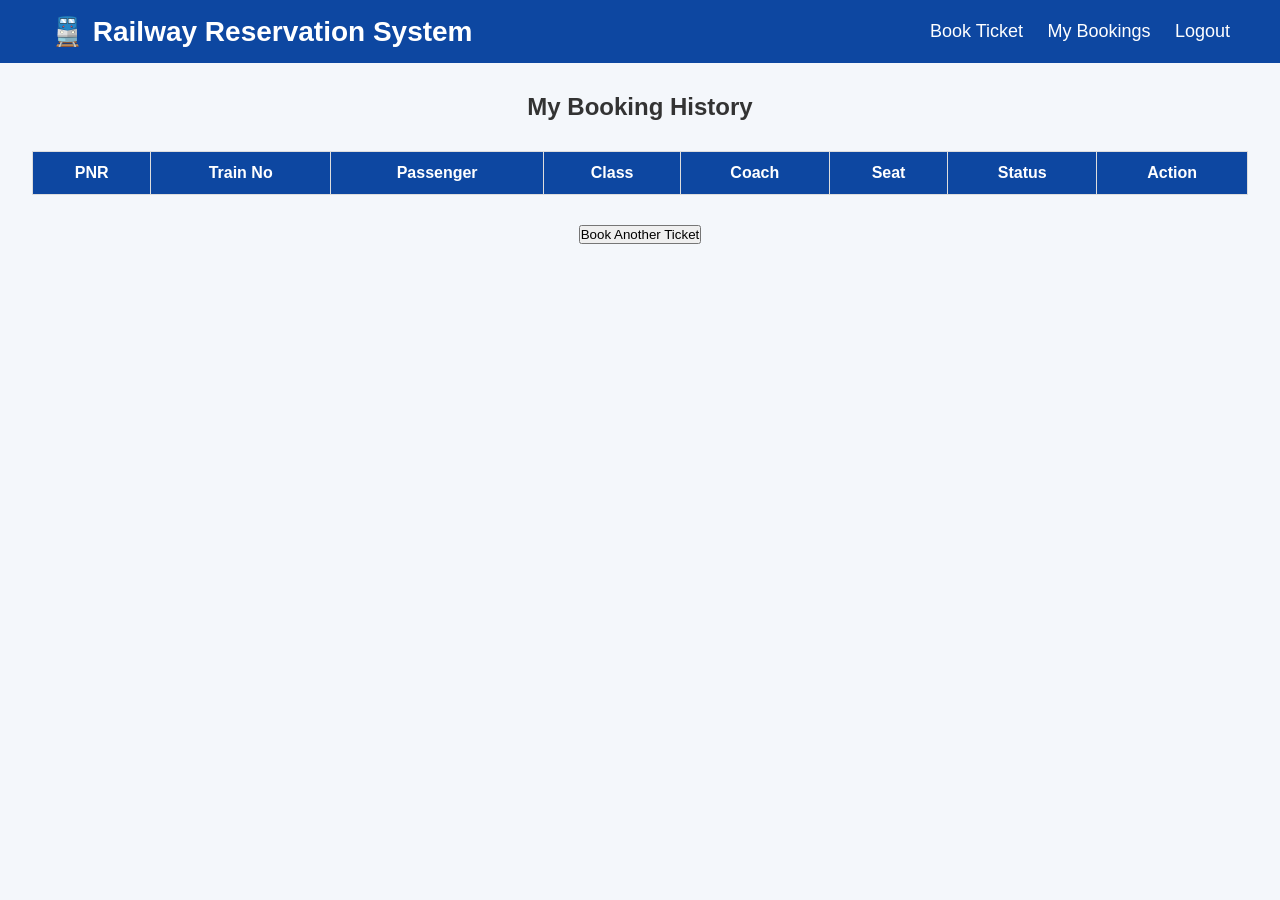
==== booking.html @ 6dfcea58 "Add files via upload" ====
<!DOCTYPE html>
<html lang="en">
<head>
    <meta charset="UTF-8">
    <meta name="viewport" content="width=device-width, initial-scale=1.0">
    <title>My Bookings | Railway Reservation System</title>

    <link rel="stylesheet" href="style.css">
</head>
<body>

<header>

    <div class="logo">
        🚆 Railway Reservation System
    </div>

    <nav>

        <a href="search.html">Book Ticket</a>

        <a href="bookings.html">My Bookings</a>

        <a href="#" onclick="logout()">Logout</a>

    </nav>

</header>

<h2 style="text-align:center; margin-top:30px;">

    My Booking History

</h2>

<table id="bookingTable">

<thead>

<tr>

<th>PNR</th>

<th>Train No</th>

<th>Passenger</th>

<th>Class</th>

<th>Coach</th>

<th>Seat</th>

<th>Status</th>

<th>Action</th>

</tr>

</thead>

<tbody>

</tbody>

</table>

<div style="text-align:center; margin-top:30px;">

<button onclick="window.location.href='search.html'">

Book Another Ticket

</button>

</div>

<script src="bookings.js"></script>

</body>
</html>
---- style.css ----
*{
    margin:0;
    padding:0;
    box-sizing:border-box;
    font-family:'Poppins',sans-serif;
}

body{
    background:#f4f7fb;
    color:#333;
}

/* Header */

header{
    background:#0d47a1;
    color:white;
    padding:15px 50px;
    display:flex;
    justify-content:space-between;
    align-items:center;
}

.logo{
    font-size:28px;
    font-weight:bold;
}

nav a{
    color:white;
    text-decoration:none;
    margin-left:20px;
    font-size:18px;
    transition:.3s;
}

nav a:hover{
    color:#ffeb3b;
}

/* Hero */

.hero{
    height:80vh;
    display:flex;
    flex-direction:column;
    justify-content:center;
    align-items:center;
    text-align:center;
    background:linear-gradient(rgba(0,0,0,.5),rgba(0,0,0,.5)),
    url("https://images.unsplash.com/photo-1474487548417-781cb71495f3?auto=format&fit=crop&w=1400&q=80");
    background-size:cover;
    background-position:center;
    color:white;
}

.hero h1{
    font-size:55px;
    margin-bottom:15px;
}

.hero p{
    font-size:22px;
    margin-bottom:30px;
}

.hero button{
    padding:15px 35px;
    border:none;
    border-radius:8px;
    background:#ff9800;
    color:white;
    font-size:18px;
    cursor:pointer;
    transition:.3s;
}

.hero button:hover{
    background:#e68900;
}

/* Features */

.features{
    display:flex;
    justify-content:center;
    flex-wrap:wrap;
    gap:30px;
    padding:60px 30px;
}

.card{
    width:300px;
    background:white;
    border-radius:12px;
    padding:30px;
    text-align:center;
    box-shadow:0 5px 15px rgba(0,0,0,.15);
    transition:.3s;
}

.card:hover{
    transform:translateY(-10px);
}

.card h2{
    margin-bottom:15px;
    color:#0d47a1;
}

/* Forms */

.container{
    width:400px;
    margin:60px auto;
    background:white;
    padding:30px;
    border-radius:10px;
    box-shadow:0 5px 15px rgba(0,0,0,.2);
}

.container h2{
    text-align:center;
    margin-bottom:20px;
}

.container input,
.container select{
    width:100%;
    padding:12px;
    margin:10px 0;
    border:1px solid #ccc;
    border-radius:6px;
}

.container button{
    width:100%;
    padding:12px;
    border:none;
    border-radius:6px;
    background:#0d47a1;
    color:white;
    cursor:pointer;
    font-size:17px;
}

.container button:hover{
    background:#1565c0;
}

/* Table */

table{
    width:95%;
    margin:30px auto;
    border-collapse:collapse;
    background:white;
}

table th{
    background:#0d47a1;
    color:white;
}

table th,
table td{
    padding:12px;
    border:1px solid #ddd;
    text-align:center;
}

table button{
    background:green;
    color:white;
    border:none;
    padding:8px 15px;
    border-radius:5px;
    cursor:pointer;
}

/* Ticket */

.ticket{
    width:600px;
    margin:40px auto;
    background:white;
    padding:30px;
    border-radius:10px;
    box-shadow:0 5px 15px rgba(0,0,0,.2);
}

.ticket h1{
    text-align:center;
    color:#0d47a1;
}

.ticket p{
    margin:12px 0;
    font-size:18px;
}

/* Footer */

footer{
    background:#0d47a1;
    color:white;
    text-align:center;
    padding:20px;
    margin-top:40px;
}

/* Responsive */

@media(max-width:768px){

header{
    flex-direction:column;
}

nav{
    margin-top:10px;
}

.hero h1{
    font-size:36px;
}

.hero p{
    font-size:18px;
}

.container{
    width:90%;
}

.ticket{
    width:95%;
}

.features{
    flex-direction:column;
    align-items:center;
}

}
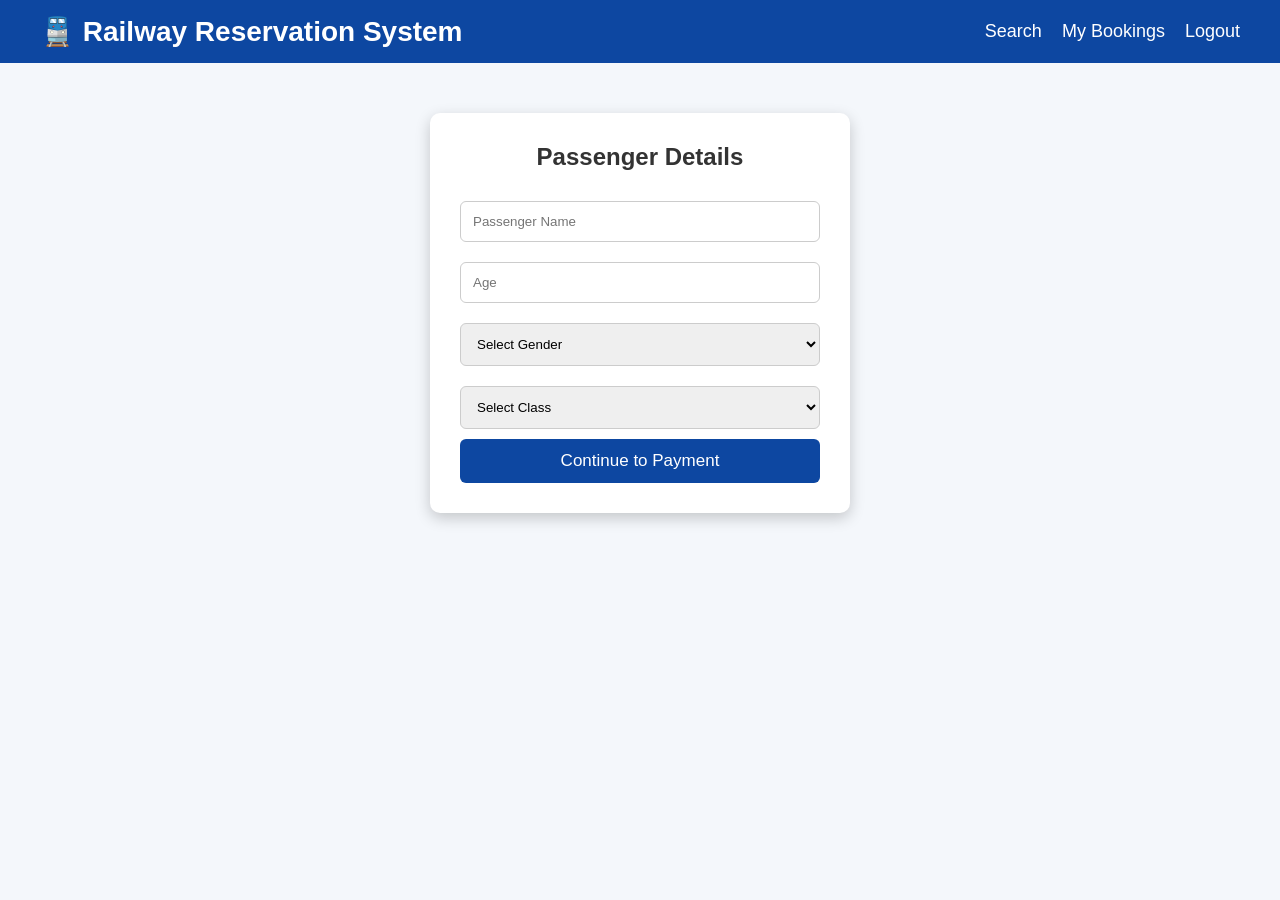
==== commit 86b79663: "Add files via upload" ====
--- a/booking.html
+++ b/booking.html
@@ -3,8 +3,7 @@
 <head>
     <meta charset="UTF-8">
     <meta name="viewport" content="width=device-width, initial-scale=1.0">
-    <title>My Bookings | Railway Reservation System</title>
-
+    <title>Passenger Details</title>
     <link rel="stylesheet" href="style.css">
 </head>
 <body>
@@ -16,66 +15,72 @@
     </div>
 
     <nav>
-
-        <a href="search.html">Book Ticket</a>
-
+        <a href="search.html">Search</a>
         <a href="bookings.html">My Bookings</a>
-
-        <a href="#" onclick="logout()">Logout</a>
-
+        <a href="login.html">Logout</a>
     </nav>
 
 </header>
 
-<h2 style="text-align:center; margin-top:30px;">
+<div class="container">
 
-    My Booking History
+    <h2>Passenger Details</h2>
 
-</h2>
+    <form id="bookingForm">
 
-<table id="bookingTable">
+        <input
+            type="text"
+            id="name"
+            placeholder="Passenger Name"
+            required
+        >
 
-<thead>
+        <input
+            type="number"
+            id="age"
+            placeholder="Age"
+            min="1"
+            max="120"
+            required
+        >
 
-<tr>
+        <select id="gender" required>
 
-<th>PNR</th>
+            <option value="">Select Gender</option>
 
-<th>Train No</th>
+            <option>Male</option>
 
-<th>Passenger</th>
+            <option>Female</option>
 
-<th>Class</th>
+            <option>Other</option>
 
-<th>Coach</th>
+        </select>
 
-<th>Seat</th>
+        <select id="travelClass" required>
 
-<th>Status</th>
+            <option value="">Select Class</option>
 
-<th>Action</th>
+            <option value="SL">Sleeper (SL)</option>
 
-</tr>
+            <option value="3A">AC 3 Tier (3A)</option>
 
-</thead>
+            <option value="2A">AC 2 Tier (2A)</option>
 
-<tbody>
+            <option value="1A">First AC (1A)</option>
 
-</tbody>
+        </select>
 
-</table>
+        <button type="submit">
 
-<div style="text-align:center; margin-top:30px;">
+            Continue to Payment
 
-<button onclick="window.location.href='search.html'">
+        </button>
 
-Book Another Ticket
-
-</button>
+    </form>
 
 </div>
 
-<script src="bookings.js"></script>
+<script src="booking.js"></script>
 
 </body>
 </html>
--- a/style.css
+++ b/style.css
@@ -1,3 +1,8 @@
+/* ===========================
+   Railway Reservation System
+   style.css
+=========================== */
+
 *{
     margin:0;
     padding:0;
@@ -13,12 +18,13 @@
 /* Header */
 
 header{
-    background:#0d47a1;
-    color:white;
-    padding:15px 50px;
+    width:100%;
+    background:#0D47A1;
+    color:white;
     display:flex;
     justify-content:space-between;
     align-items:center;
+    padding:15px 40px;
 }
 
 .logo{
@@ -26,220 +32,485 @@
     font-weight:bold;
 }
 
+nav{
+    display:flex;
+    gap:20px;
+}
+
 nav a{
     color:white;
     text-decoration:none;
-    margin-left:20px;
     font-size:18px;
     transition:.3s;
 }
 
 nav a:hover{
-    color:#ffeb3b;
+    color:#FFD54F;
 }
 
 /* Hero */
 
 .hero{
+
     height:80vh;
+
     display:flex;
+
     flex-direction:column;
+
     justify-content:center;
+
     align-items:center;
-    text-align:center;
+
+    text-align:center;
+
+    color:white;
+
     background:linear-gradient(rgba(0,0,0,.5),rgba(0,0,0,.5)),
     url("https://images.unsplash.com/photo-1474487548417-781cb71495f3?auto=format&fit=crop&w=1400&q=80");
+
     background-size:cover;
+
     background-position:center;
-    color:white;
+
 }
 
 .hero h1{
+
     font-size:55px;
+
     margin-bottom:15px;
+
 }
 
 .hero p{
+
     font-size:22px;
-    margin-bottom:30px;
+
+    margin-bottom:25px;
+
 }
 
 .hero button{
+
     padding:15px 35px;
+
     border:none;
+
+    background:#ff9800;
+
+    color:white;
+
+    font-size:18px;
+
     border-radius:8px;
-    background:#ff9800;
-    color:white;
-    font-size:18px;
+
     cursor:pointer;
+
+}
+
+.hero button:hover{
+
+    background:#ef6c00;
+
+}
+
+/* Container */
+
+.container{
+
+    width:420px;
+
+    margin:50px auto;
+
+    background:white;
+
+    padding:30px;
+
+    border-radius:10px;
+
+    box-shadow:0 5px 15px rgba(0,0,0,.2);
+
+}
+
+.container h2{
+
+    text-align:center;
+
+    margin-bottom:20px;
+
+}
+
+.container h3{
+
+    text-align:center;
+
+    margin-bottom:20px;
+
+}
+
+.container input,
+
+.container select{
+
+    width:100%;
+
+    padding:12px;
+
+    margin:10px 0;
+
+    border:1px solid #ccc;
+
+    border-radius:6px;
+
+    outline:none;
+
+}
+
+.container input:focus,
+
+.container select:focus{
+
+    border:1px solid #0D47A1;
+
+}
+
+.container button{
+
+    width:100%;
+
+    padding:12px;
+
+    background:#0D47A1;
+
+    color:white;
+
+    border:none;
+
+    border-radius:6px;
+
+    font-size:17px;
+
+    cursor:pointer;
+
+}
+
+.container button:hover{
+
+    background:#1565c0;
+
+}
+
+/* Features */
+
+.features{
+
+    display:flex;
+
+    justify-content:center;
+
+    gap:30px;
+
+    flex-wrap:wrap;
+
+    padding:60px;
+
+}
+
+.card{
+
+    width:300px;
+
+    background:white;
+
+    border-radius:12px;
+
+    padding:30px;
+
+    text-align:center;
+
+    box-shadow:0 5px 15px rgba(0,0,0,.15);
+
     transition:.3s;
-}
-
-.hero button:hover{
-    background:#e68900;
-}
-
-/* Features */
-
-.features{
-    display:flex;
-    justify-content:center;
-    flex-wrap:wrap;
-    gap:30px;
-    padding:60px 30px;
-}
-
-.card{
-    width:300px;
-    background:white;
-    border-radius:12px;
-    padding:30px;
-    text-align:center;
-    box-shadow:0 5px 15px rgba(0,0,0,.15);
-    transition:.3s;
+
 }
 
 .card:hover{
-    transform:translateY(-10px);
+
+    transform:translateY(-8px);
+
 }
 
 .card h2{
-    margin-bottom:15px;
-    color:#0d47a1;
-}
-
-/* Forms */
-
-.container{
-    width:400px;
-    margin:60px auto;
-    background:white;
-    padding:30px;
-    border-radius:10px;
-    box-shadow:0 5px 15px rgba(0,0,0,.2);
-}
-
-.container h2{
-    text-align:center;
-    margin-bottom:20px;
-}
-
-.container input,
-.container select{
-    width:100%;
-    padding:12px;
-    margin:10px 0;
-    border:1px solid #ccc;
-    border-radius:6px;
-}
-
-.container button{
-    width:100%;
-    padding:12px;
-    border:none;
-    border-radius:6px;
-    background:#0d47a1;
-    color:white;
-    cursor:pointer;
-    font-size:17px;
-}
-
-.container button:hover{
-    background:#1565c0;
-}
-
-/* Table */
+
+    color:#0D47A1;
+
+    margin-bottom:10px;
+
+}
+
+
+/* ===========================
+   Search Table
+=========================== */
 
 table{
+
     width:95%;
     margin:30px auto;
     border-collapse:collapse;
     background:white;
+    box-shadow:0 4px 12px rgba(0,0,0,.15);
+
 }
 
 table th{
-    background:#0d47a1;
-    color:white;
-}
-
-table th,
+
+    background:#0D47A1;
+    color:white;
+    padding:15px;
+
+}
+
 table td{
+
     padding:12px;
-    border:1px solid #ddd;
-    text-align:center;
+    text-align:center;
+    border-bottom:1px solid #ddd;
+
+}
+
+table tr:hover{
+
+    background:#f5f5f5;
+
 }
 
 table button{
-    background:green;
+
+    padding:8px 15px;
+    background:#4CAF50;
     color:white;
     border:none;
-    padding:8px 15px;
     border-radius:5px;
     cursor:pointer;
-}
-
-/* Ticket */
+
+}
+
+table button:hover{
+
+    background:#2e7d32;
+
+}
+
+/* ===========================
+   Seat Layout
+=========================== */
+
+.seat-container{
+
+    display:grid;
+    grid-template-columns:repeat(6,60px);
+    gap:15px;
+    justify-content:center;
+    margin-top:25px;
+
+}
+
+.seat{
+
+    width:55px;
+    height:55px;
+    background:#4CAF50;
+    color:white;
+    display:flex;
+    justify-content:center;
+    align-items:center;
+    border-radius:8px;
+    font-weight:bold;
+    cursor:pointer;
+    transition:.3s;
+
+}
+
+.seat:hover{
+
+    transform:scale(1.08);
+
+}
+
+.booked{
+
+    background:#e53935 !important;
+    cursor:not-allowed;
+
+}
+
+.selected{
+
+    background:#1976D2 !important;
+
+}
+
+/* ===========================
+   Ticket
+=========================== */
 
 .ticket{
-    width:600px;
+
+    width:700px;
     margin:40px auto;
     background:white;
     padding:30px;
-    border-radius:10px;
+    border-radius:12px;
     box-shadow:0 5px 15px rgba(0,0,0,.2);
+
 }
 
 .ticket h1{
-    text-align:center;
-    color:#0d47a1;
+
+    text-align:center;
+    color:#0D47A1;
+    margin-bottom:20px;
+
 }
 
 .ticket p{
-    margin:12px 0;
+
     font-size:18px;
-}
-
-/* Footer */
+    margin:10px 0;
+
+}
+
+.ticket button{
+
+    width:100%;
+    padding:12px;
+    margin-top:15px;
+    background:#0D47A1;
+    color:white;
+    border:none;
+    border-radius:6px;
+    cursor:pointer;
+
+}
+
+.ticket button:hover{
+
+    background:#1565c0;
+
+}
+
+/* ===========================
+   Booking History
+=========================== */
+
+#bookingTable{
+
+    width:95%;
+    margin:30px auto;
+
+}
+
+#bookingTable button{
+
+    background:#f44336;
+    color:white;
+    border:none;
+    padding:8px 14px;
+    border-radius:5px;
+    cursor:pointer;
+
+}
+
+#bookingTable button:hover{
+
+    background:#c62828;
+
+}
+
+/* ===========================
+   Footer
+=========================== */
 
 footer{
-    background:#0d47a1;
+
+    background:#0D47A1;
     color:white;
     text-align:center;
     padding:20px;
     margin-top:40px;
-}
-
-/* Responsive */
+
+}
+
+/* ===========================
+   Responsive
+=========================== */
 
 @media(max-width:768px){
 
 header{
+
     flex-direction:column;
+    gap:15px;
+
 }
 
 nav{
-    margin-top:10px;
+
+    flex-wrap:wrap;
+    justify-content:center;
+
 }
 
 .hero h1{
+
     font-size:36px;
+
 }
 
 .hero p{
+
     font-size:18px;
+
 }
 
 .container{
-    width:90%;
+
+    width:95%;
+
 }
 
 .ticket{
+
     width:95%;
+
+}
+
+table{
+
+    display:block;
+    overflow-x:auto;
+
+}
+
+.seat-container{
+
+    grid-template-columns:repeat(4,60px);
+
 }
 
 .features{
+
     flex-direction:column;
     align-items:center;
+
+}
+
+.card{
+
+    width:90%;
+
 }
 
 }
